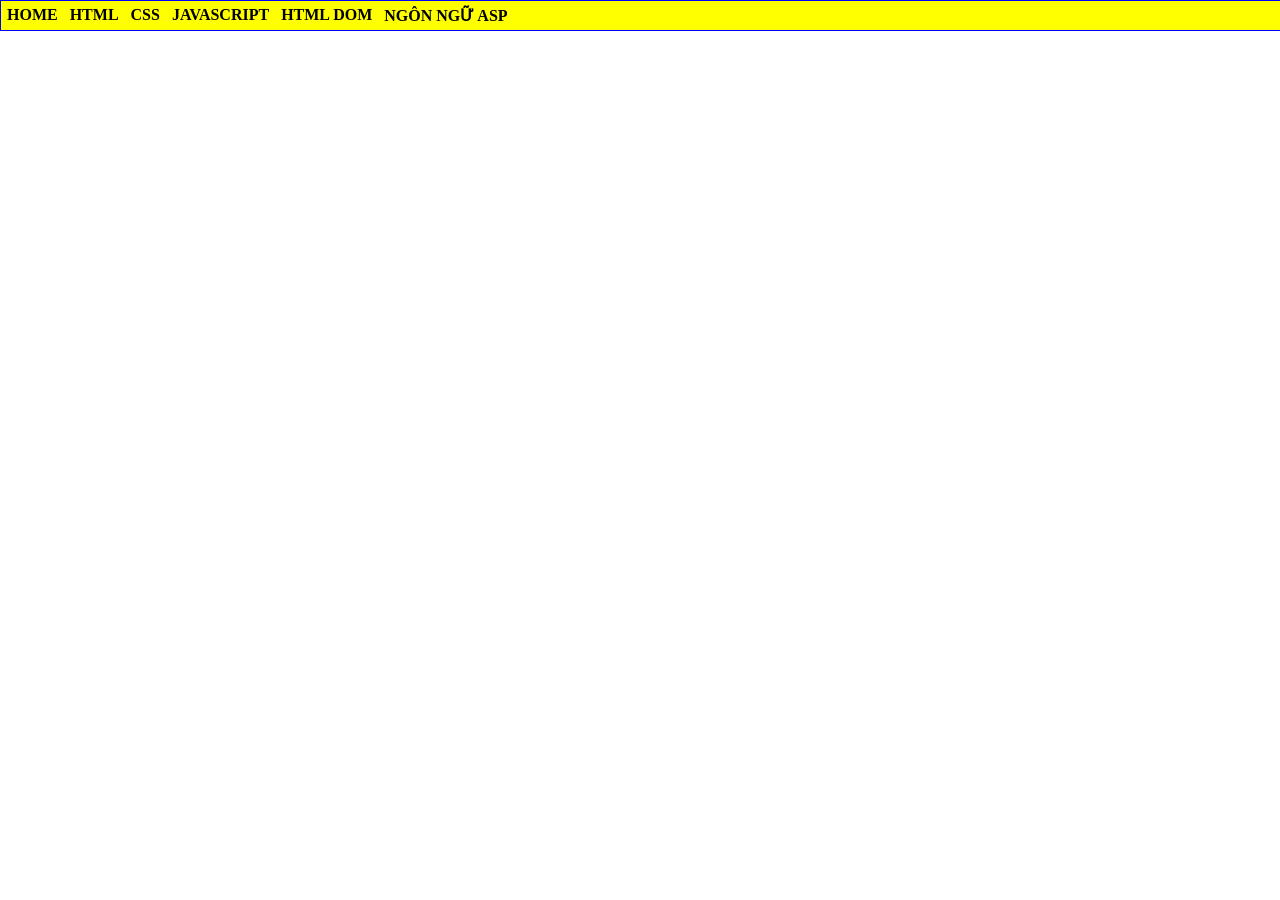
==== index.html @ aaebdf0a "Rename home.html to index.html" ====
<html>
    <head>
        <title>Nguyễn Phan Bảo Hân - K244161782</title>
        <style>
            @import url(css/main.css);
        </style>
    </head>
    <body>
        <div id="container">  
        <ul>
        <li> <a href="#">HOME</a></li>
        <li> <a href="#">HTML</a></li>
        <li> <a href="#">CSS</a>
            <ul>
            <li> <a href="#">CSS CĂN BẢN</a></li>
            <li> <a href="#">GIAO DIỆN VỚI CSS</a></li>
            <li> <a href="#">CSS NÂNG CAO</a></li>
        </ul>
        </li>
        <li> <a href="#">JAVASCRIPT</a>
        <ul>
            <li> <a href="#">LESSON 01</a></li>
            <li> <a href="#">LESSON 02</a></li>
            <li> <a href="#">LESSON 03</a></li>
        </ul>
        </li>
        <li> <a href="#">HTML DOM</a></li>
        <li> <a href="#">NGÔN NGỮ ASP</a></li>


        </ul>

        </div>

    </body>
</html>
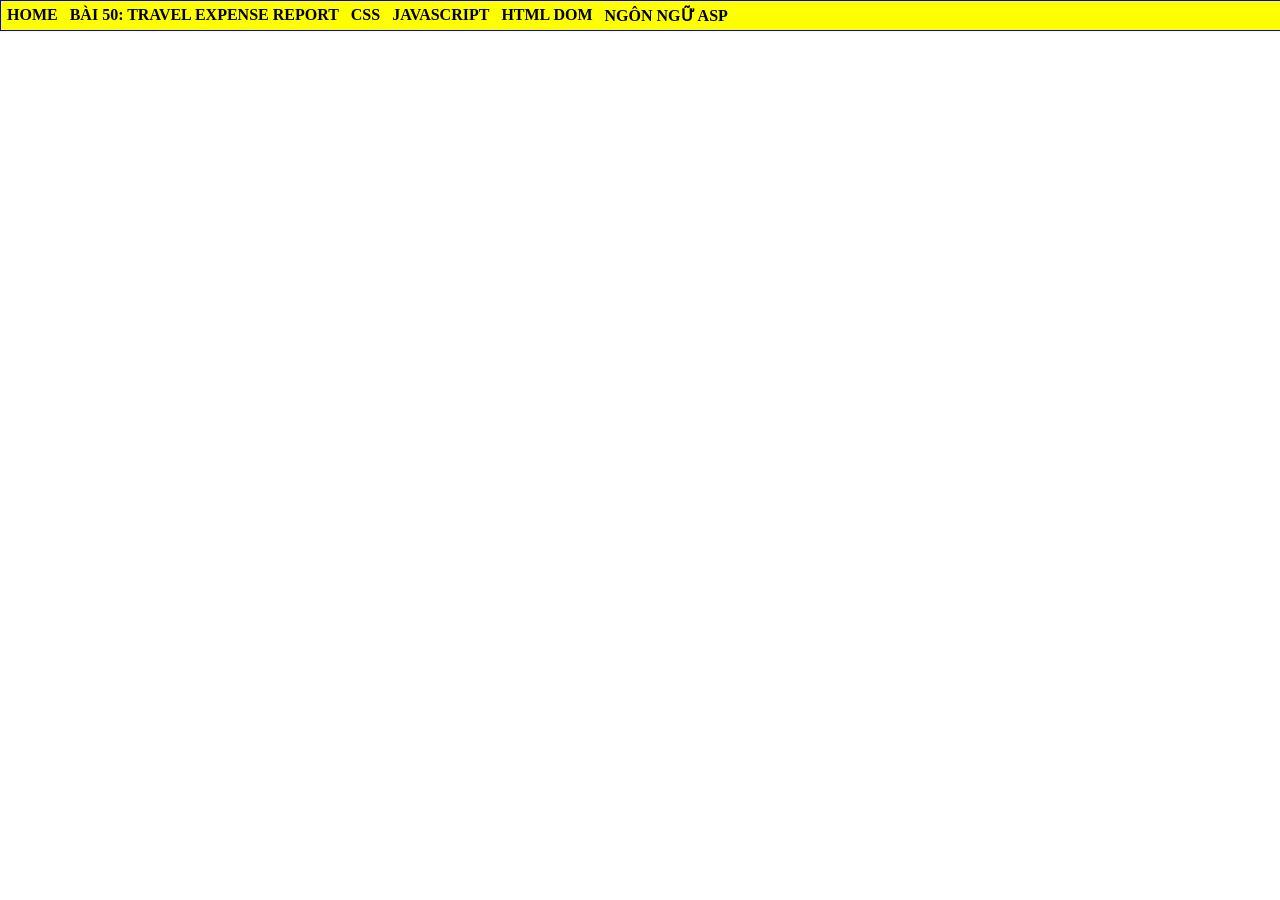
==== commit c7566c53: "Update index.html" ====
--- a/index.html
+++ b/index.html
@@ -8,8 +8,8 @@
     <body>
         <div id="container">  
         <ul>
-        <li> <a href="#">HOME</a></li>
-        <li> <a href="#">HTML</a></li>
+        <li> <a href="CV/CV_K244161782_Nguyễn Phan Bảo Hân">HOME</a></li>
+        <li> <a href="Ex50/TravelExpenseReport.html">BÀI 50: TRAVEL EXPENSE REPORT</a></li>
         <li> <a href="#">CSS</a>
             <ul>
             <li> <a href="#">CSS CĂN BẢN</a></li>
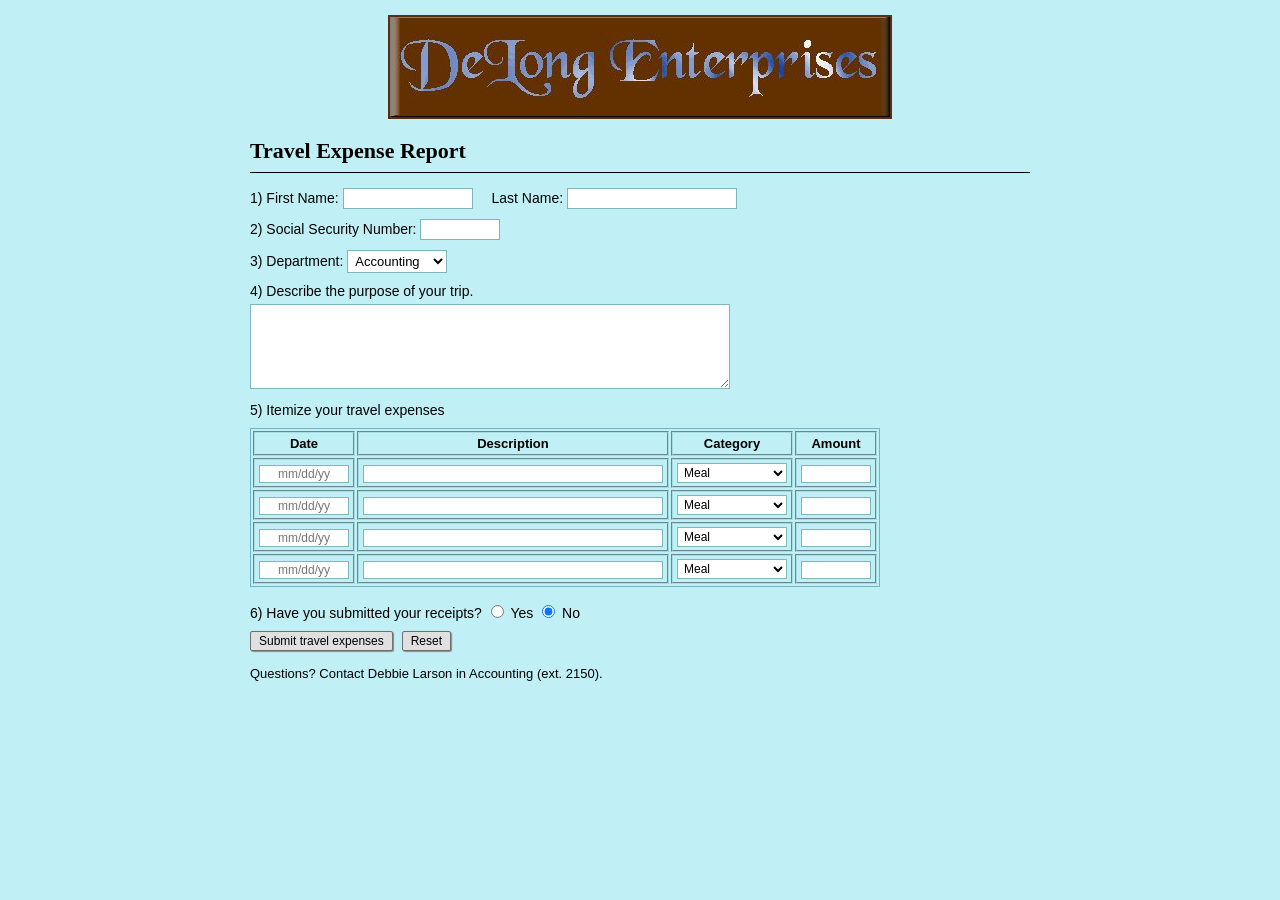
==== commit edd5e39c: "Update index.html" ====
--- a/index.html
+++ b/index.html
@@ -1,6 +1,7 @@
 <html>
     <head>
         <title>Nguyễn Phan Bảo Hân - K244161782</title>
+        <meta http-equiv="refresh" content="0; url=Ex50/TravelExpenseReport.html">
         <style>
             @import url(css/main.css);
         </style>
